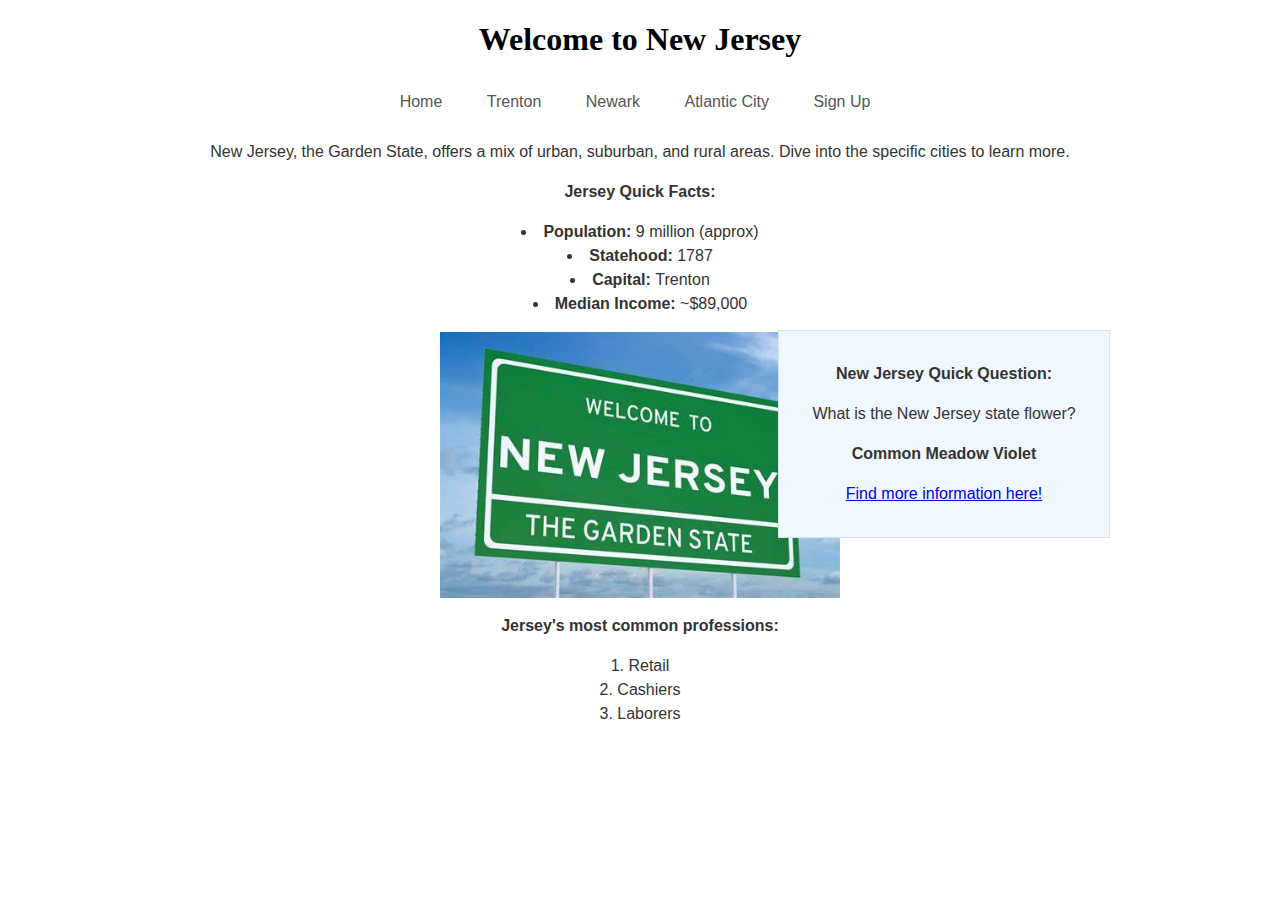
==== D277/index.html @ 99e3d338 "Add files via upload" ====
<!DOCTYPE html>
<html lang="en">

<head>
    <meta charset="UTF-8">
    <meta name="viewport" content="width=device-width, initial-scale=1.0">
    <title>New Jersey</title>
    <link rel="stylesheet" href="styles.css">
</head>

<body>

<header>
    <h1>Welcome to New Jersey</h1>
</header>

<nav>
    <ul>
        <li><a href="index.html">Home</a></li>
        <li><a href="trenton.html">Trenton</a></li>
        <li><a href="newark.html">Newark</a></li>
        <li><a href="atlanticcity.html">Atlantic City</a></li>
        <li><a href="contact.html">Sign Up</a></li>
    </ul>
</nav>

<section>
    
    <p>New Jersey, the Garden State, offers a mix of urban, suburban, and rural areas. Dive into the specific cities to learn more.</p>
    <p><strong>Jersey Quick Facts:</strong></p>
    <ul>
        <li><strong>Population: </strong>9 million (approx)</li>
        <li><strong>Statehood: </strong>1787</li>
        <li><strong>Capital: </strong>Trenton</li>
        <li><strong>Median Income: </strong>~$89,000</li>
    </ul>
    <img src="newjersey.jpg" alt="Welcome to New Jersey!">
    <p><strong>Jersey's most common professions: </strong></p>
    <ol>
        <li>Retail</li>
        <li>Cashiers</li>
        <li>Laborers</li>
    </ol>
</section>

<aside>
    <p><strong>New Jersey Quick Question:</strong></p>
    <p>What is the New Jersey state flower?</p>
    <p><strong>Common Meadow Violet</strong></p>
    <p><a href="https://www.youdontknowjersey.com/2011/08/why-the-common-meadow-violet/" target="_blank">Find more information here!</a></p>
</aside>

</body>
</html>
---- D277/styles.css ----
h1 {
    text-align: center;
}

p, li, ul, ol {
    font-family: 'Arial', sans-serif;
    line-height: 1.5;
    color: #333;
    text-align: center;
}

.special-text {
    color: #007BFF;
    font-weight: bold;
}

#main-content {
    position: relative;
    width: 70%;
    margin: 20px auto;
    padding: 20px;
    background-color: #f9f9f9;
}

img {
    display: block;
    margin: 0 auto;
    width: 400px;
    max-width: 100%;
}

nav ul {
    list-style-type: none;
    padding: 0;
    margin: 0;
    text-align: center;
    overflow: hidden;
}

nav li {
    display: inline-block;
    margin-right: 10px;
}

nav a {
    display: block;
    text-decoration: none;
    color: #555;
    padding: 10px 15px;
}

nav a:hover {
    background-color: #007BFF;
    color: #FFF;
}

aside {
    position: absolute;
    top: 10px;
    right: 10px;
    width: 300px;
    padding: 15px;
    margin-top: 20rem;
    margin-right: 10rem;
    background-color: #f0f7ff;
    border: 1px solid #d6e4f0;
}

form {
    display: flex;
    flex-direction: column;
    max-width: 300px;
    margin: 0 auto;
}

label {
    margin-bottom: 5px;
}

input {
    width: 100%;
    padding: 5px;
    margin-bottom: 10px;
}

ul, ol {
    font-family: 'Arial', sans-serif;
    line-height: 1.5;
    color: #333;
    text-align: center;
    padding-left: 0;
}

ul li, ol li {
    text-align: center;
    position: relative;
    list-style-position: inside;
    padding-left: 0;
}

ul li::before, ol li::before {
    position: absolute;
    left: 50%;
    transform: translateX(-50%);
}

body {
    text-align: center;
}

table {
    width: 80%;
    margin: 30px auto;
    border-collapse: collapse;
    border: 2px solid #333;
}

th, td {
    padding: 10px;
    text-align: left;
    border: 1px solid #ccc;
}

th {
    background-color: #f2f2f2;
}
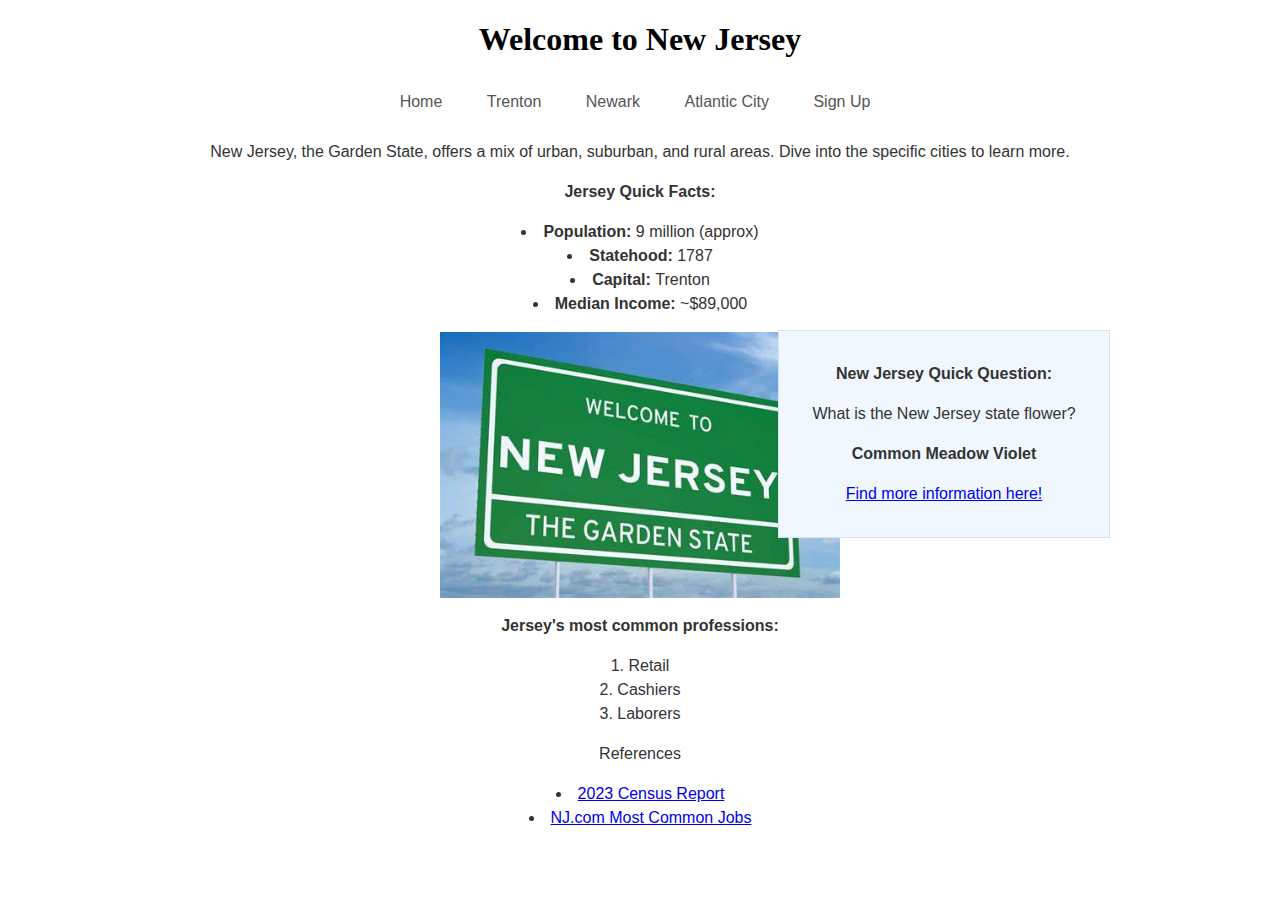
==== commit 6bab10bd: "Add files via upload" ====
--- a/D277/index.html
+++ b/D277/index.html
@@ -50,5 +50,11 @@
     <p><a href="https://www.youdontknowjersey.com/2011/08/why-the-common-meadow-violet/" target="_blank">Find more information here!</a></p>
 </aside>
 
+<p>References</p>
+<ul>
+    <li><a href="https://www.census.gov/quickfacts/fact/table/NJ/PST045222">2023 Census Report</a></li>
+    <li><a href="https://www.nj.com/news/2016/07/the_15_most_popular_jobs_in_new_jersey.html#:~:text=The%2015%20most%20popular%20jobs%20in%20New%20Jersey,8%208.%20Customer%20service%20reps%20...%20More%20items">NJ.com Most Common Jobs</a></li>
+</ul>
+
 </body>
 </html>
--- a/D277/styles.css
+++ b/D277/styles.css
@@ -64,6 +64,7 @@
     margin-right: 10rem;
     background-color: #f0f7ff;
     border: 1px solid #d6e4f0;
+    float: right;
 }
 
 form {
